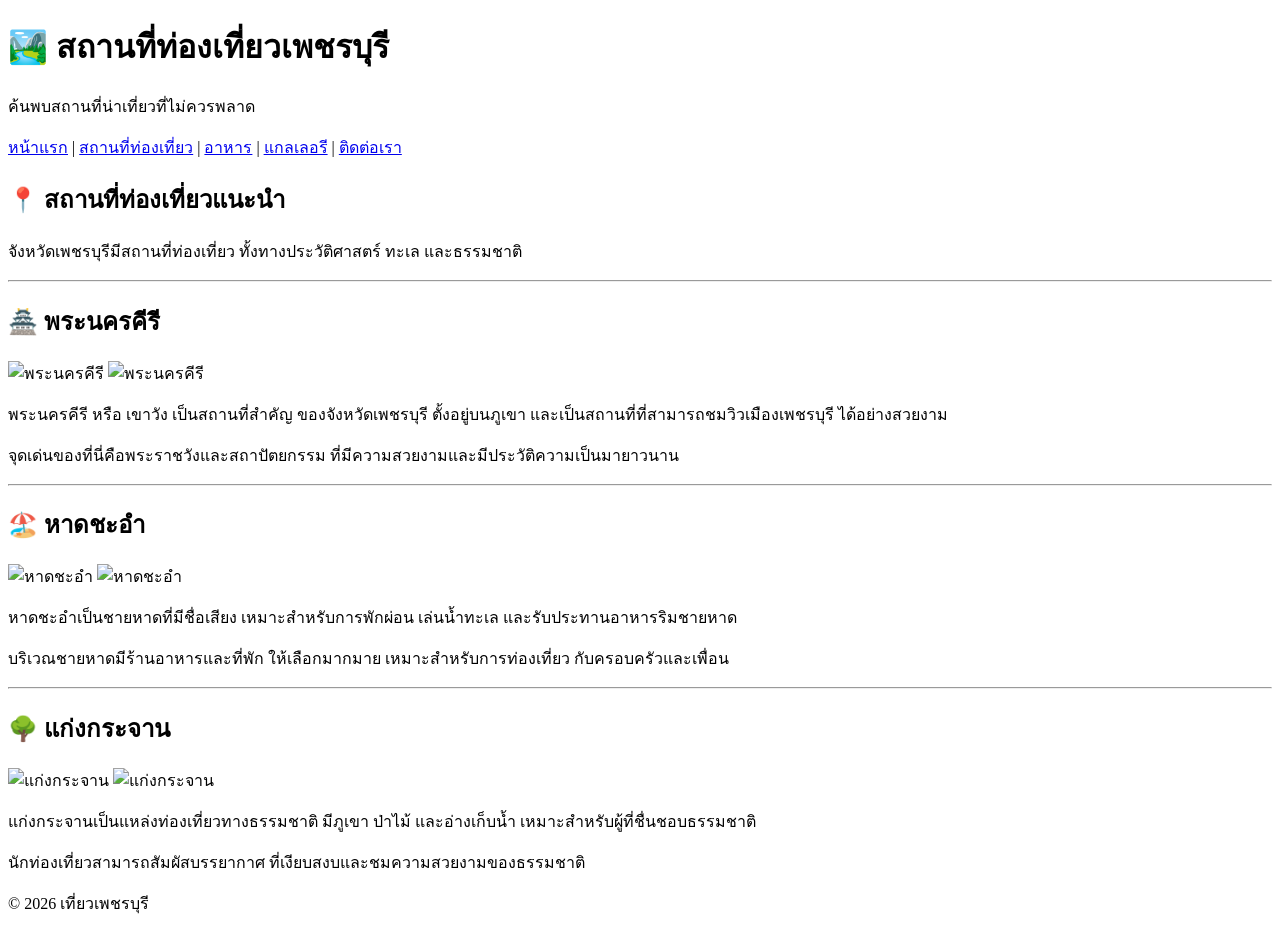
==== attractions.html @ 8c25c0bb "Add files via upload" ====
<!DOCTYPE html>
<html lang="th">

<head>

    <meta charset="UTF-8">

    <meta name="viewport" content="width=device-width, initial-scale=1.0">

    <title>สถานที่ท่องเที่ยว | เที่ยวเพชรบุรี</title>

</head>

<body>

    <header>

        <h1>🏞️ สถานที่ท่องเที่ยวเพชรบุรี</h1>

        <p>ค้นพบสถานที่น่าเที่ยวที่ไม่ควรพลาด</p>

    </header>


    <nav>

        <a href="index.html">หน้าแรก</a> |
        <a href="attractions.html">สถานที่ท่องเที่ยว</a> |
        <a href="food.html">อาหาร</a> |
        <a href="gallery.html">แกลเลอรี</a> |
        <a href="contact.html">ติดต่อเรา</a>

    </nav>


    <main>

        <h2>📍 สถานที่ท่องเที่ยวแนะนำ</h2>

        <p>
            จังหวัดเพชรบุรีมีสถานที่ท่องเที่ยว
            ทั้งทางประวัติศาสตร์ ทะเล และธรรมชาติ
        </p>


        <hr>


        <h2>🏯 พระนครคีรี</h2>

        <img src="f:\เขาวัง2images.jpg"
             alt="พระนครคีรี"
             width="500">
         <img src="f:\เขาวัง.3202403228604058bac4db48485d4129bb146d891163501.png"
             alt="พระนครคีรี"
             width="500">
        <p>
            พระนครคีรี หรือ เขาวัง เป็นสถานที่สำคัญ
            ของจังหวัดเพชรบุรี ตั้งอยู่บนภูเขา
            และเป็นสถานที่ที่สามารถชมวิวเมืองเพชรบุรี
            ได้อย่างสวยงาม
        </p>

        <p>
            จุดเด่นของที่นี่คือพระราชวังและสถาปัตยกรรม
            ที่มีความสวยงามและมีประวัติความเป็นมายาวนาน
        </p>


        <hr>


        <h2>🏖️ หาดชะอำ</h2>

        <img src="f:\ชะอำ.2images.jpg"
             alt="หาดชะอำ"
             width="500">
        <img src="f:\ชะอำ32017122819a1de167122a18af369c749f4e40a48112334.jpg"
             alt="หาดชะอำ"
             width="500">

        <p>
            หาดชะอำเป็นชายหาดที่มีชื่อเสียง
            เหมาะสำหรับการพักผ่อน เล่นน้ำทะเล
            และรับประทานอาหารริมชายหาด
        </p>

        <p>
            บริเวณชายหาดมีร้านอาหารและที่พัก
            ให้เลือกมากมาย เหมาะสำหรับการท่องเที่ยว
            กับครอบครัวและเพื่อน
        </p>


        <hr>


        <h2>🌳 แก่งกระจาน</h2>

        <img src="f:\แก่ง.2PICQmbFdbp.png"
             alt="แก่งกระจาน"
             width="500">
        <img src="f:\แก่ง.3boat-43.jpg"
             alt="แก่งกระจาน"
             width="500">

        <p>
            แก่งกระจานเป็นแหล่งท่องเที่ยวทางธรรมชาติ
            มีภูเขา ป่าไม้ และอ่างเก็บน้ำ
            เหมาะสำหรับผู้ที่ชื่นชอบธรรมชาติ
        </p>

        <p>
            นักท่องเที่ยวสามารถสัมผัสบรรยากาศ
            ที่เงียบสงบและชมความสวยงามของธรรมชาติ
        </p>


    </main>


    <footer>

        <p>© 2026 เที่ยวเพชรบุรี</p>

    </footer>

</body>

</html>
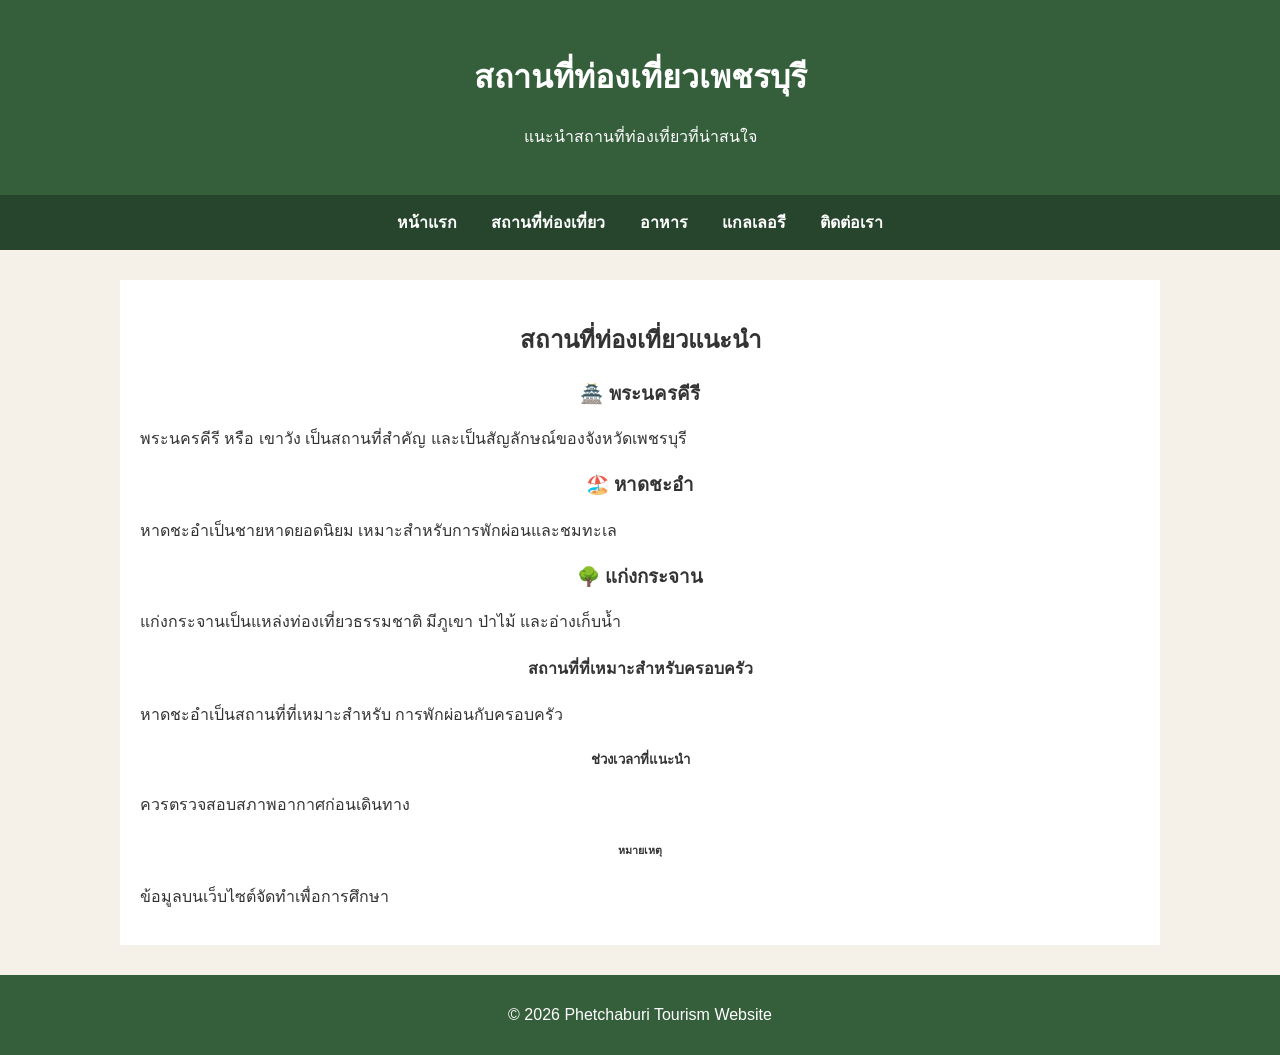
==== commit a32bf70d: "Add files via upload" ====
--- a/attractions.html
+++ b/attractions.html
@@ -7,7 +7,9 @@
 
     <meta name="viewport" content="width=device-width, initial-scale=1.0">
 
-    <title>สถานที่ท่องเที่ยว | เที่ยวเพชรบุรี</title>
+    <title>สถานที่ท่องเที่ยว | Phetchaburi Tourism Website</title>
+
+    <link rel="stylesheet" href="style.css">
 
 </head>
 
@@ -15,19 +17,23 @@
 
     <header>
 
-        <h1>🏞️ สถานที่ท่องเที่ยวเพชรบุรี</h1>
+        <h1>สถานที่ท่องเที่ยวเพชรบุรี</h1>
 
-        <p>ค้นพบสถานที่น่าเที่ยวที่ไม่ควรพลาด</p>
+        <p>แนะนำสถานที่ท่องเที่ยวที่น่าสนใจ</p>
 
     </header>
 
 
     <nav>
 
-        <a href="index.html">หน้าแรก</a> |
-        <a href="attractions.html">สถานที่ท่องเที่ยว</a> |
-        <a href="food.html">อาหาร</a> |
-        <a href="gallery.html">แกลเลอรี</a> |
+        <a href="index.html">หน้าแรก</a>
+
+        <a href="attractions.html">สถานที่ท่องเที่ยว</a>
+
+        <a href="food.html">อาหาร</a>
+
+        <a href="gallery.html">แกลเลอรี</a>
+
         <a href="contact.html">ติดต่อเรา</a>
 
     </nav>
@@ -35,93 +41,60 @@
 
     <main>
 
-        <h2>📍 สถานที่ท่องเที่ยวแนะนำ</h2>
+        <h2>สถานที่ท่องเที่ยวแนะนำ</h2>
+
+
+        <h3>🏯 พระนครคีรี</h3>
 
         <p>
-            จังหวัดเพชรบุรีมีสถานที่ท่องเที่ยว
-            ทั้งทางประวัติศาสตร์ ทะเล และธรรมชาติ
+            พระนครคีรี หรือ เขาวัง เป็นสถานที่สำคัญ
+            และเป็นสัญลักษณ์ของจังหวัดเพชรบุรี
         </p>
 
 
-        <hr>
-
-
-        <h2>🏯 พระนครคีรี</h2>
-
-        <img src="f:\เขาวัง2images.jpg"
-             alt="พระนครคีรี"
-             width="500">
-         <img src="f:\เขาวัง.3202403228604058bac4db48485d4129bb146d891163501.png"
-             alt="พระนครคีรี"
-             width="500">
-        <p>
-            พระนครคีรี หรือ เขาวัง เป็นสถานที่สำคัญ
-            ของจังหวัดเพชรบุรี ตั้งอยู่บนภูเขา
-            และเป็นสถานที่ที่สามารถชมวิวเมืองเพชรบุรี
-            ได้อย่างสวยงาม
-        </p>
+        <h3>🏖️ หาดชะอำ</h3>
 
         <p>
-            จุดเด่นของที่นี่คือพระราชวังและสถาปัตยกรรม
-            ที่มีความสวยงามและมีประวัติความเป็นมายาวนาน
+            หาดชะอำเป็นชายหาดยอดนิยม
+            เหมาะสำหรับการพักผ่อนและชมทะเล
         </p>
 
 
-        <hr>
-
-
-        <h2>🏖️ หาดชะอำ</h2>
-
-        <img src="f:\ชะอำ.2images.jpg"
-             alt="หาดชะอำ"
-             width="500">
-        <img src="f:\ชะอำ32017122819a1de167122a18af369c749f4e40a48112334.jpg"
-             alt="หาดชะอำ"
-             width="500">
+        <h3>🌳 แก่งกระจาน</h3>
 
         <p>
-            หาดชะอำเป็นชายหาดที่มีชื่อเสียง
-            เหมาะสำหรับการพักผ่อน เล่นน้ำทะเล
-            และรับประทานอาหารริมชายหาด
-        </p>
-
-        <p>
-            บริเวณชายหาดมีร้านอาหารและที่พัก
-            ให้เลือกมากมาย เหมาะสำหรับการท่องเที่ยว
-            กับครอบครัวและเพื่อน
+            แก่งกระจานเป็นแหล่งท่องเที่ยวธรรมชาติ
+            มีภูเขา ป่าไม้ และอ่างเก็บน้ำ
         </p>
 
 
-        <hr>
+        <h4>สถานที่ที่เหมาะสำหรับครอบครัว</h4>
+
+        <p>
+            หาดชะอำเป็นสถานที่ที่เหมาะสำหรับ
+            การพักผ่อนกับครอบครัว
+        </p>
 
 
-        <h2>🌳 แก่งกระจาน</h2>
-
-        <img src="f:\แก่ง.2PICQmbFdbp.png"
-             alt="แก่งกระจาน"
-             width="500">
-        <img src="f:\แก่ง.3boat-43.jpg"
-             alt="แก่งกระจาน"
-             width="500">
+        <h5>ช่วงเวลาที่แนะนำ</h5>
 
         <p>
-            แก่งกระจานเป็นแหล่งท่องเที่ยวทางธรรมชาติ
-            มีภูเขา ป่าไม้ และอ่างเก็บน้ำ
-            เหมาะสำหรับผู้ที่ชื่นชอบธรรมชาติ
+            ควรตรวจสอบสภาพอากาศก่อนเดินทาง
         </p>
 
+
+        <h6>หมายเหตุ</h6>
+
         <p>
-            นักท่องเที่ยวสามารถสัมผัสบรรยากาศ
-            ที่เงียบสงบและชมความสวยงามของธรรมชาติ
+            ข้อมูลบนเว็บไซต์จัดทำเพื่อการศึกษา
         </p>
-
 
     </main>
 
 
     <footer>
 
-        <p>© 2026 เที่ยวเพชรบุรี</p>
+        <p>© 2026 Phetchaburi Tourism Website</p>
 
     </footer>
 
--- a/style.css
+++ b/style.css
@@ -0,0 +1,116 @@
+/* ตั้งค่าพื้นฐาน */
+
+body {
+    margin: 0;
+    font-family: Arial, sans-serif;
+    background-color: #f5f1e8;
+    color: #333;
+}
+
+
+/* ส่วนหัว */
+
+header {
+    text-align: center;
+    background-color: #355e3b;
+    color: white;
+    padding: 30px;
+}
+
+
+/* เมนู */
+
+nav {
+    text-align: center;
+    background-color: #26452c;
+    padding: 15px;
+}
+
+nav a {
+    color: white;
+    text-decoration: none;
+    margin: 0 15px;
+    font-weight: bold;
+}
+
+
+/* เนื้อหา */
+
+main {
+    max-width: 1000px;
+    margin: 30px auto;
+    padding: 20px;
+    background-color: white;
+}
+
+
+/* หัวข้อ */
+
+h1,
+h2,
+h3,
+h4,
+h5,
+h6 {
+    text-align: center;
+}
+
+
+/* รูปภาพ */
+
+img {
+    max-width: 100%;
+    height: auto;
+    border: 3px solid #355e3b;
+}
+
+
+/* ตาราง */
+
+table {
+    width: 100%;
+    border-collapse: collapse;
+    margin-top: 20px;
+}
+
+th {
+    background-color: #355e3b;
+    color: white;
+    padding: 10px;
+}
+
+td {
+    padding: 10px;
+    text-align: center;
+}
+
+
+/* ฟอร์ม */
+
+fieldset {
+    padding: 20px;
+}
+
+input,
+select,
+textarea {
+    padding: 8px;
+    margin-top: 5px;
+}
+
+
+button {
+    padding: 10px 20px;
+    margin: 5px;
+    cursor: pointer;
+}
+
+
+/* ส่วนท้าย */
+
+footer {
+    text-align: center;
+    background-color: #355e3b;
+    color: white;
+    padding: 15px;
+}
